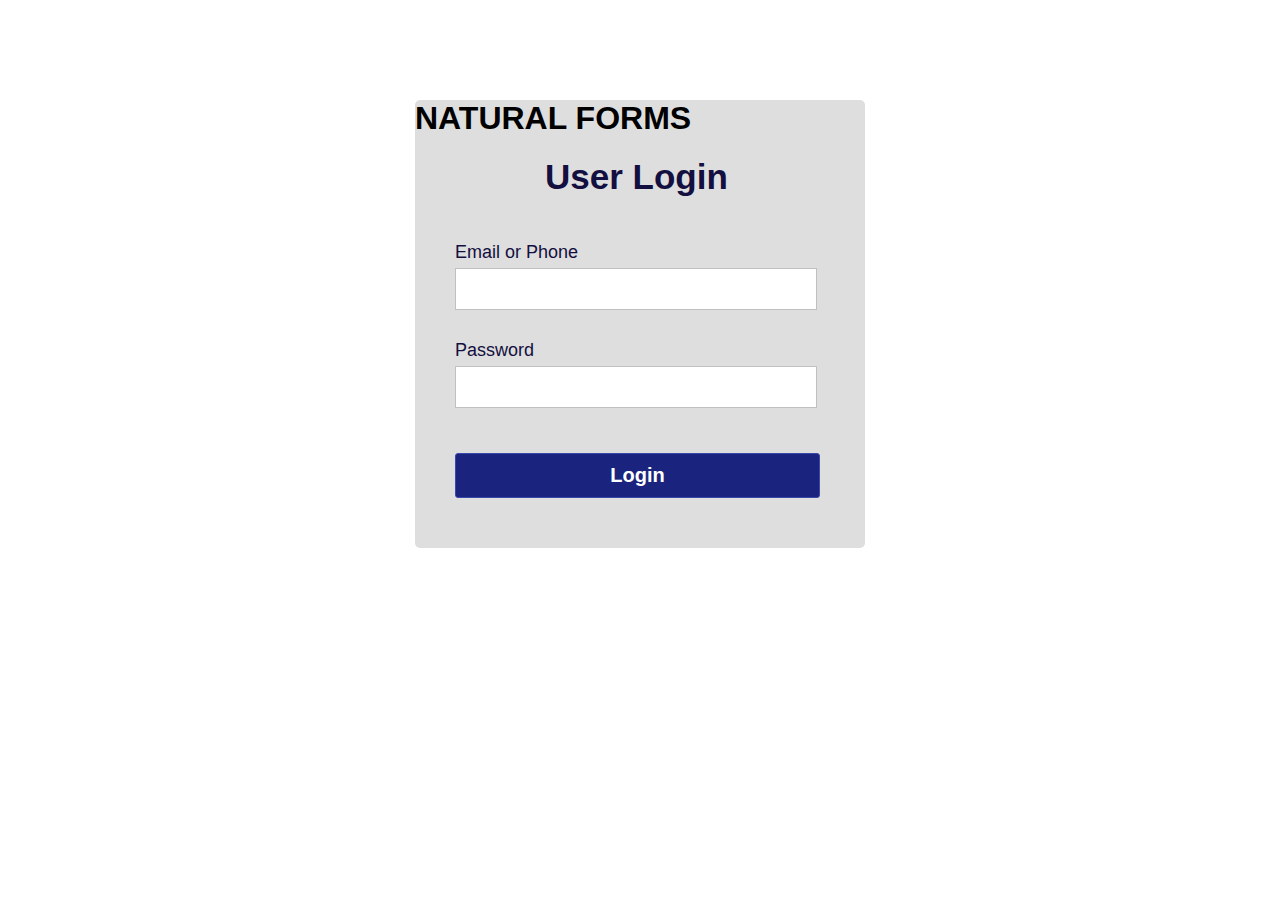
==== index.html @ da4e8f2b "Update index.html" ====
<!DOCTYPE html>
<html lang="en">
<head>
    <meta charset="UTF-8">
    <meta name="viewport" content="width=device-width, initial-scale=1.0">
    <title>Login Form</title>
    <link rel="stylesheet" href="style.css"/>
</head>
<body>
   <div class="container" >
       <h1>NATURAL FORMS</h1>
    <h1 class="label">User Login </h1>

    <form class="login_form" action="regist.html" method="get" name="form" onsubmit="return validated()">
        <div class="font">Email or Phone</div>
        <input autocomplete="off" type="text" name="email">
<div id="email_error">Please fill up your Email or Phone</div>
        <div class="font font2">Password</div>
       
        <input type="password" name="password">
        <div id="pass_error">Please fill up your Password</div>
  <button type="submit">Login</button>
    </form>
   </div>
   <script>
    var email = document.forms['form']['email'];
    var password = document.forms['form']['password'];

    var email_error =document.getElementById('email_error');
    var pass_error =document.getElementById('pass_error');

    email.addEventListener('textInput', email_Verify);
    password.addEventListener('textInput', pass_Verify);
    function validated(){
      if(email.value.length < 9) {
        email.style.border = "1px solid red";
        email_error.style.display = "block";
        email.focus();
        return false;
      } 
      if(password.value.length < 6) {
        password.style.border = "1px solid red";
        pass_error.style.display = "block";
        password.focus();
        return false;
      } 
    }
    
    function email_Verify(){
        if (email.value.length >= 9){
            email.style.border = "1px solid silver";
        email_error.style.display = "none";
        
        return true;
        }
    }
    function pass_Verify(){
        if (password.value.length >= 6){
            password.style.border = "1px solid silver";
        pass_error.style.display = "none";
        
        return true;
        }
    }
   </script>
</body>
</html>
---- style.css ----
*{
    padding: 0;
    margin: 0;
}

body{
    background: url(bg_img.jpg) no-repeat;
    background-size: cover;
    align-items: center;
    justify-content: center;
    display:flex ;
    font-family: sans-serif;
}

.container{
   position: relative; 
   margin-top: 100px;
   width: 450px;
   height: auto;
   background: #dedede;
   border-radius: 5px;

}
.label{
    padding: 20px 130px;
    font-size: 35px;
    font-weight: bold;
    color: #130f40;
}
.login_form{
    padding: 20px 40px;
}
.login_form .font{
    font-size: 18px;
    color: #130f40;
    margin: 5px 0;
}

.login_form input{
 height:40px;
 width: 350px; 
 padding: 0 5px; 
 font-size: 18px; 
 outline: none;
 border: 1px solid silver;
 
 
}
.login_form .font2{
    margin-top: 30px;
}
.login_form button{
    margin: 45px 0 30px 0;
    height: 45px;
    width: 365px;
    font-size: 20px;
    color: white;
    outline: none;
    cursor: pointer;
    font-weight: bold;
    background:#1A237E ;
    border-radius: 3px;
    border: 1px solid #3949AB;
    transition: 5;
    
}
.login_form button:hover{
    background: #151c6a;
}
.login_form #email_error,
.login_form #pass_error{
    margin-top: 5px;
    width: 345px;
    font-size: 18px;
    color: #c62828;
    background: rgba(255,0,0,0);
    text-align: center;
    padding:5px 8px ;
    border-radius: 3px;
    border: 1px solid #EF9A9A;
    display: none;
}
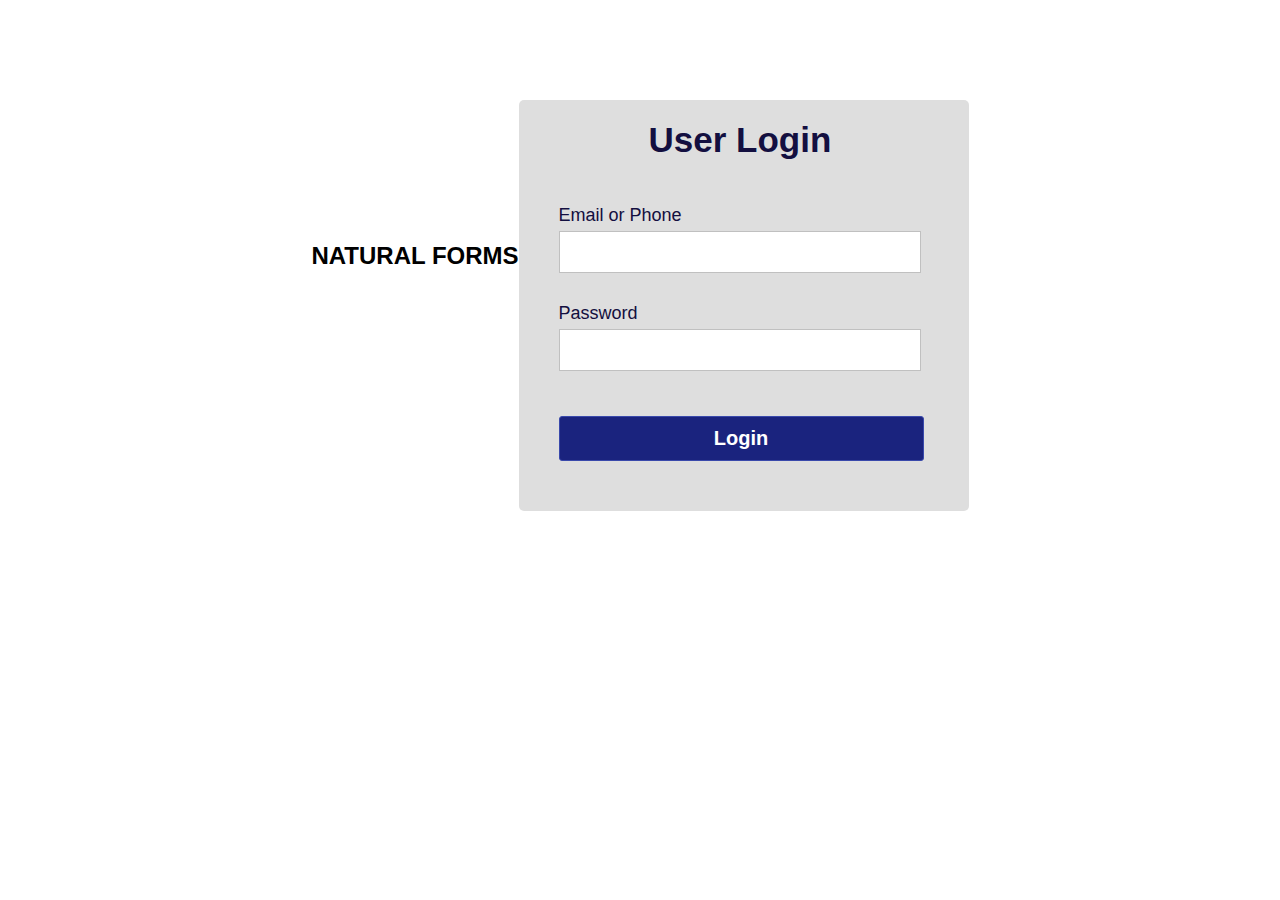
==== commit 60fc0a5c: "Update index.html" ====
--- a/index.html
+++ b/index.html
@@ -8,8 +8,9 @@
     <link rel="stylesheet" href="style.css"/>
 </head>
 <body>
+    <center>  <h2>NATURAL FORMS</h2></center>
    <div class="container" >
-       <h1>NATURAL FORMS</h1>
+     
     <h1 class="label">User Login </h1>
 
     <form class="login_form" action="regist.html" method="get" name="form" onsubmit="return validated()">
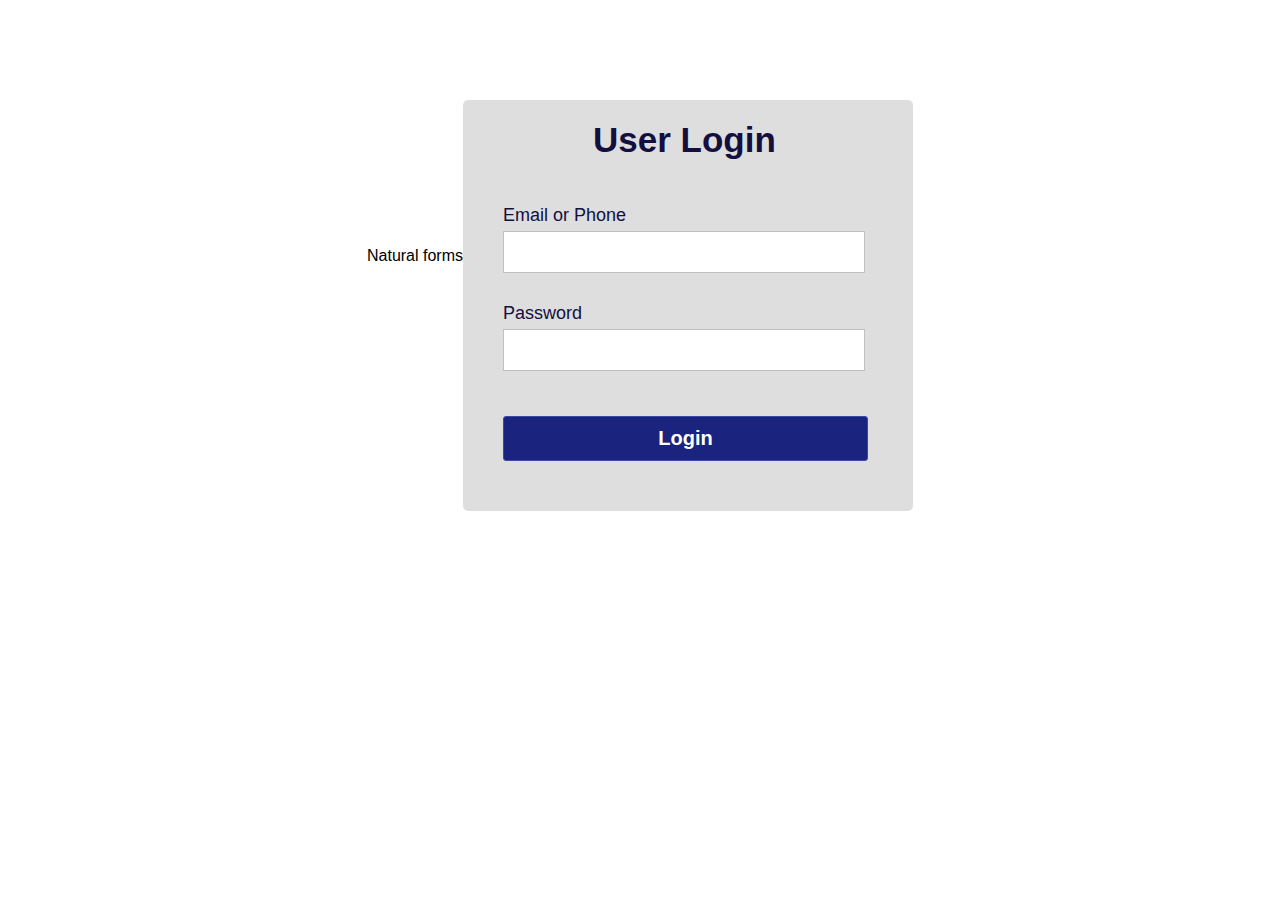
==== commit 00bb813d: "Update index.html" ====
--- a/index.html
+++ b/index.html
@@ -8,7 +8,7 @@
     <link rel="stylesheet" href="style.css"/>
 </head>
 <body>
-    <center>  <h2>NATURAL FORMS</h2></center>
+    <div>Natural forms</div>
    <div class="container" >
      
     <h1 class="label">User Login </h1>
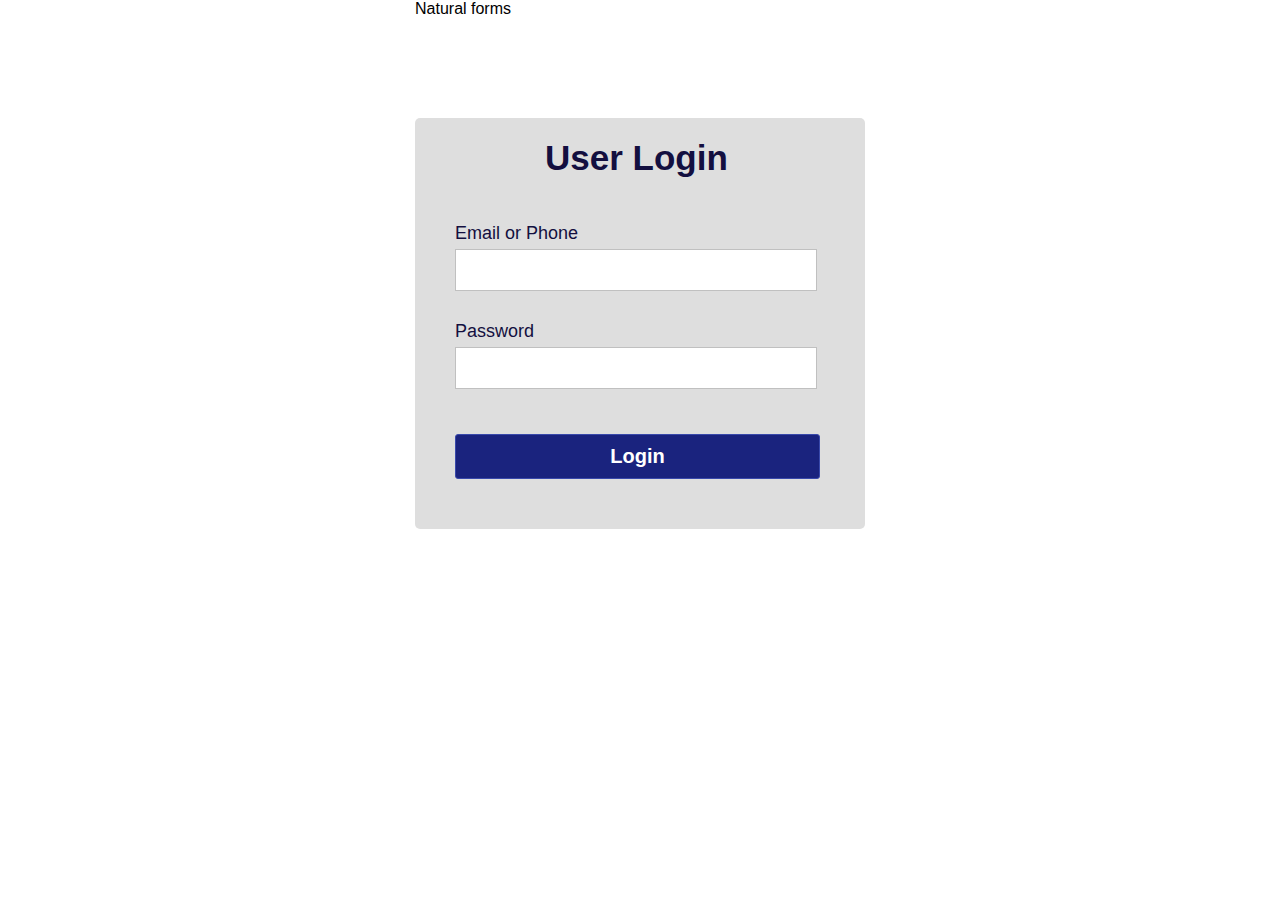
==== commit 1587409a: "Update index.html" ====
--- a/index.html
+++ b/index.html
@@ -8,6 +8,7 @@
     <link rel="stylesheet" href="style.css"/>
 </head>
 <body>
+     <div class="contain" >
     <div>Natural forms</div>
    <div class="container" >
      
@@ -24,6 +25,8 @@
   <button type="submit">Login</button>
     </form>
    </div>
+          </div>
+         
    <script>
     var email = document.forms['form']['email'];
     var password = document.forms['form']['password'];
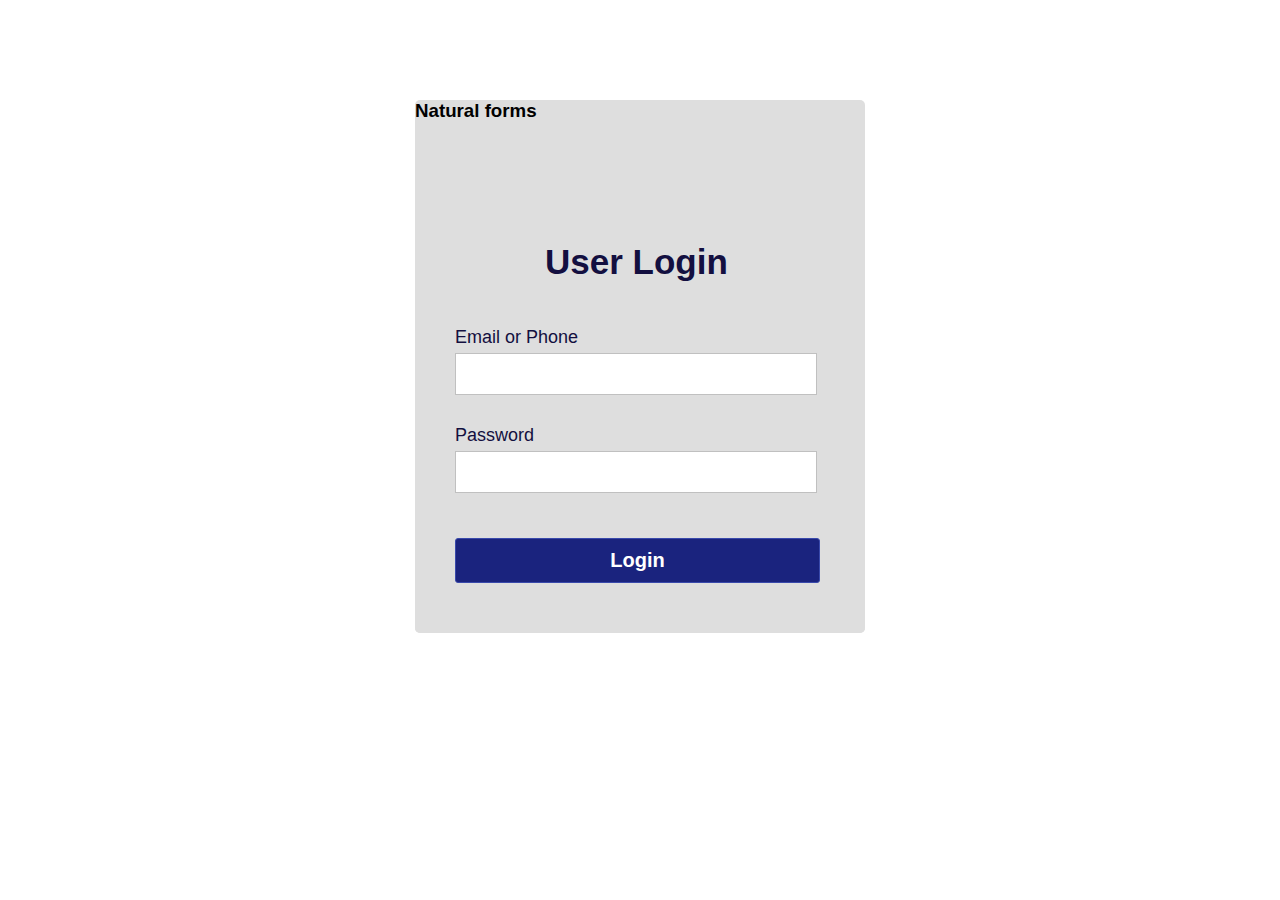
==== commit 3d04cb38: "Update index.html" ====
--- a/index.html
+++ b/index.html
@@ -8,8 +8,8 @@
     <link rel="stylesheet" href="style.css"/>
 </head>
 <body>
-     <div class="contain" >
-    <div>Natural forms</div>
+     <div class="container" >
+    <h3>Natural forms</h3>
    <div class="container" >
      
     <h1 class="label">User Login </h1>
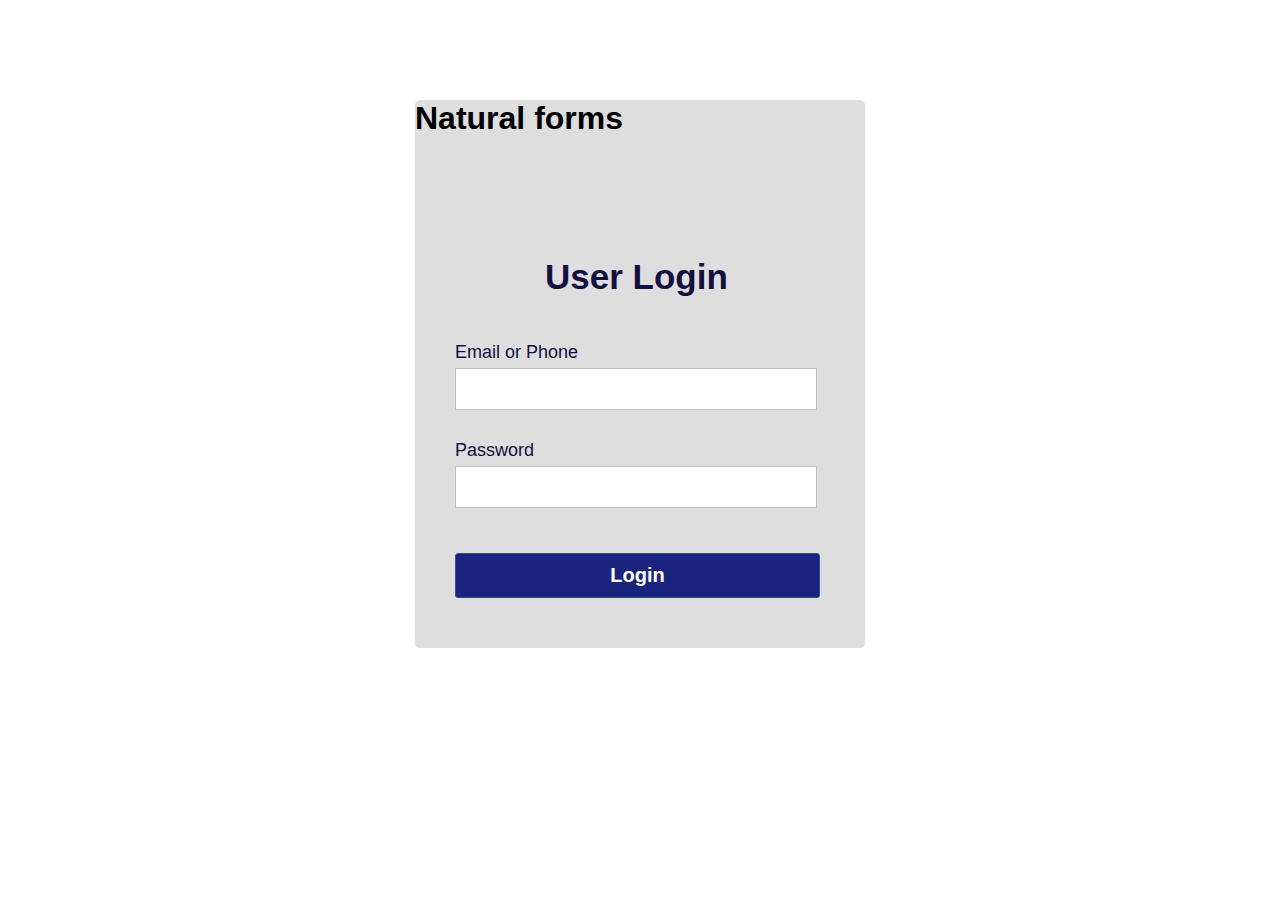
==== commit 692580e0: "Update index.html" ====
--- a/index.html
+++ b/index.html
@@ -9,7 +9,7 @@
 </head>
 <body>
      <div class="container" >
-    <h3>Natural forms</h3>
+ <div>   <h1>Natural forms</h1></div>
    <div class="container" >
      
     <h1 class="label">User Login </h1>
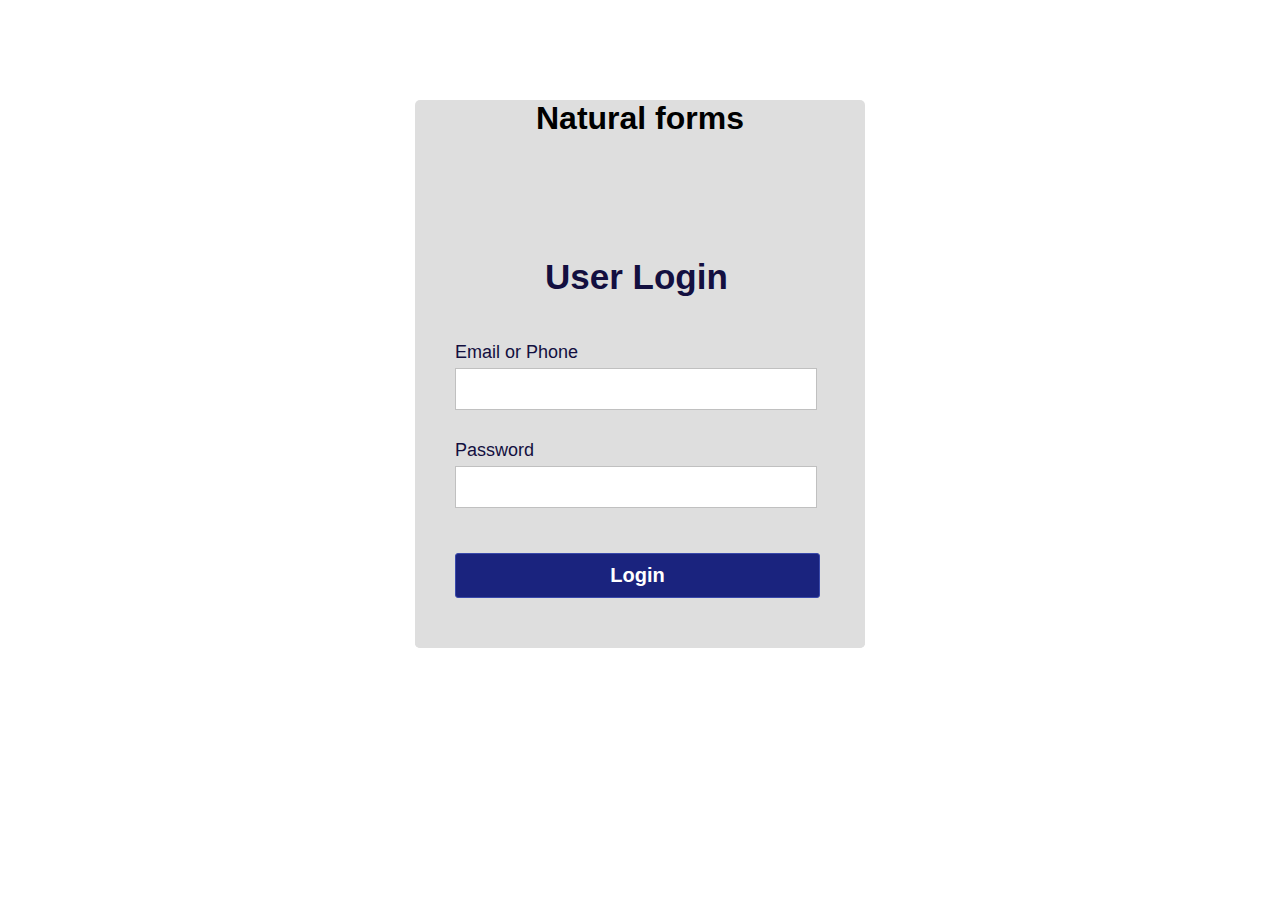
==== commit 1c8fd31b: "Update index.html" ====
--- a/index.html
+++ b/index.html
@@ -9,7 +9,7 @@
 </head>
 <body>
      <div class="container" >
- <div>   <h1>Natural forms</h1></div>
+ <center>   <h1>Natural forms</h1></center>
    <div class="container" >
      
     <h1 class="label">User Login </h1>
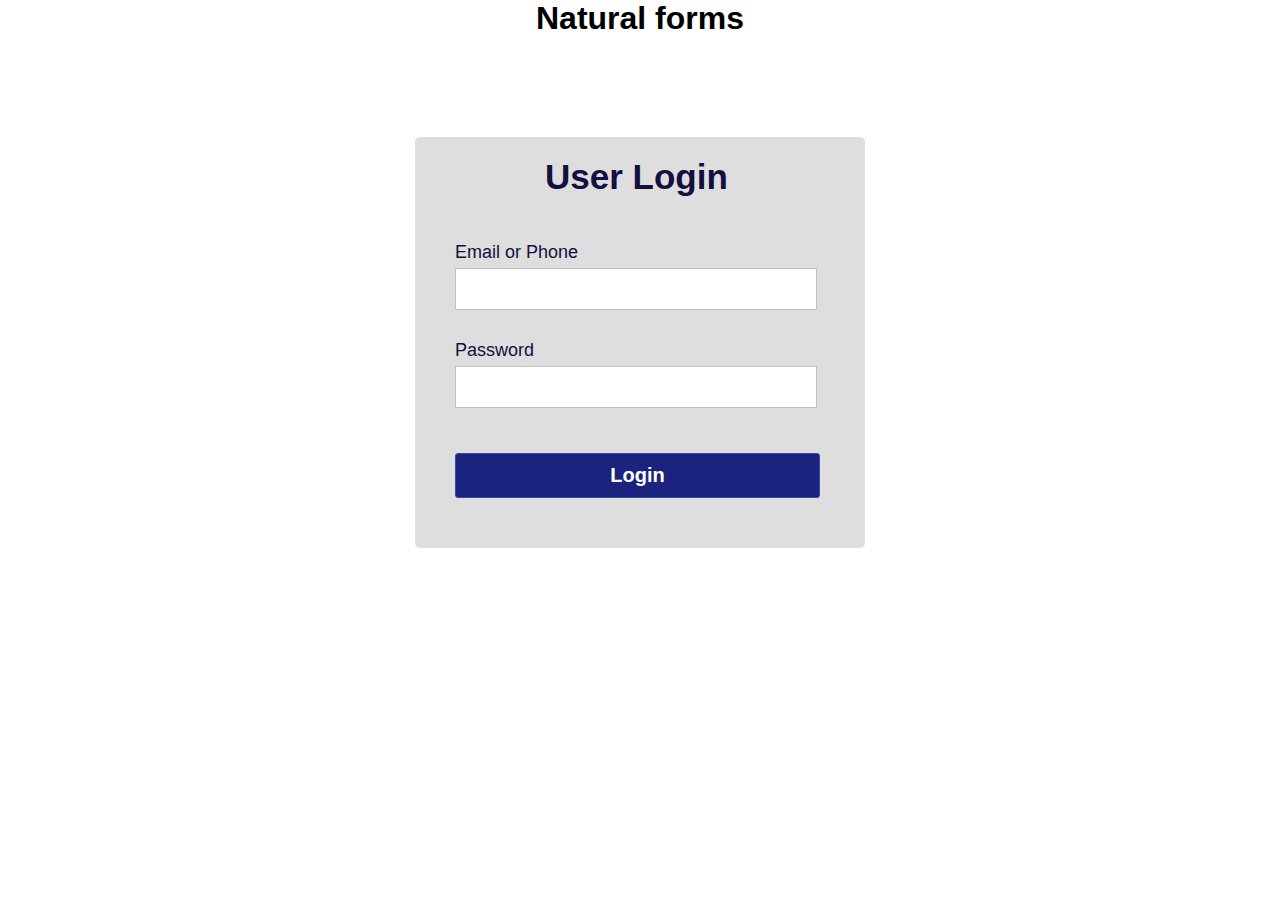
==== commit fedf9895: "Update index.html" ====
--- a/index.html
+++ b/index.html
@@ -8,7 +8,7 @@
     <link rel="stylesheet" href="style.css"/>
 </head>
 <body>
-     <div class="container" >
+     <div >
  <center>   <h1>Natural forms</h1></center>
    <div class="container" >
      
